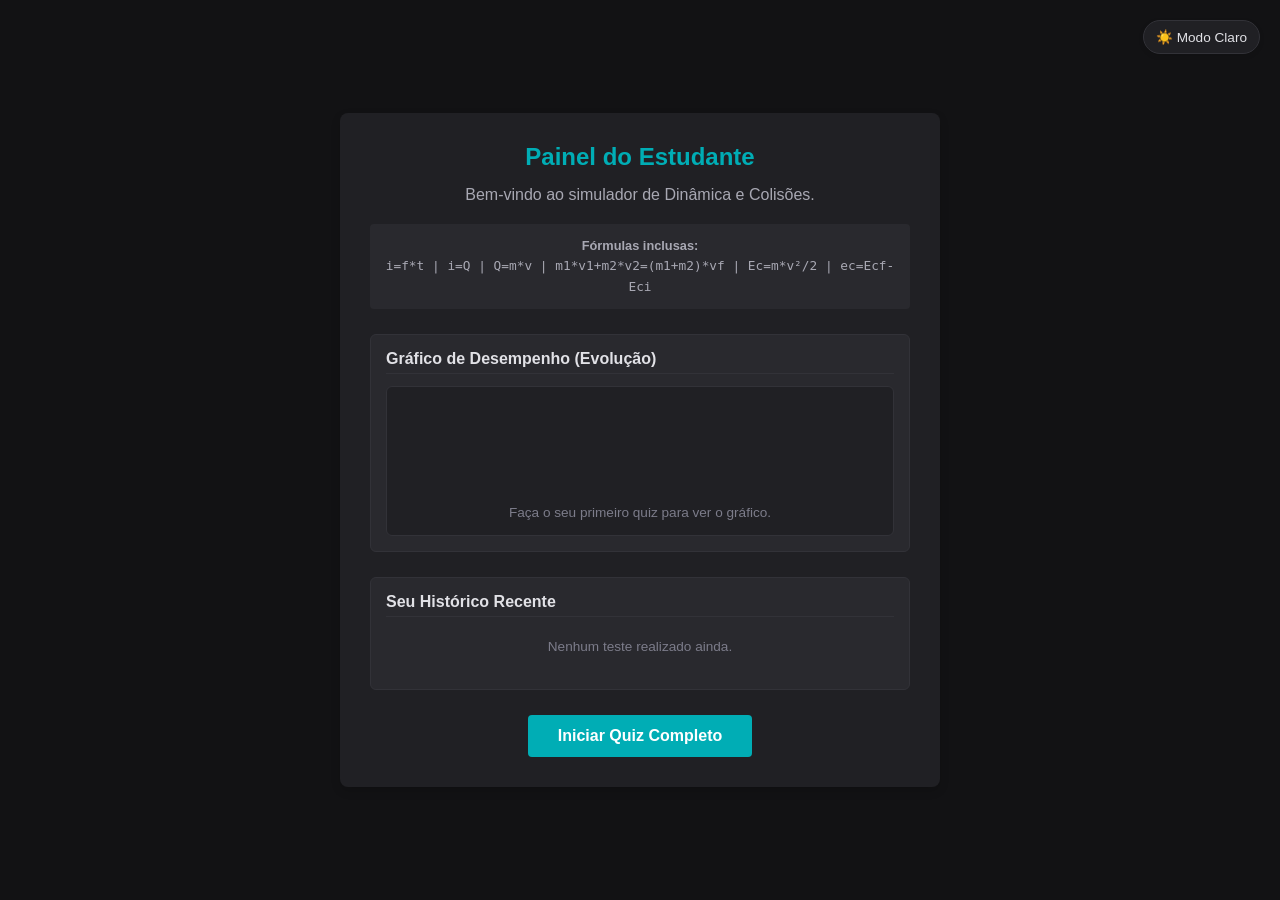
==== dashboard.html @ 6aeb2b07 "l" ====
<!DOCTYPE html>
<html lang="pt-BR" data-theme="dark">
<head>
    <meta charset="UTF-8">
    <meta name="viewport" content="width=device-width, initial-scale=1.0">
    <title>Dashboard - Quiz de Física</title>
    <link rel="stylesheet" href="style.css">
</head>
<body>

    <div class="theme-toggle-container">
        <button id="theme-toggle" class="btn-theme" onclick="toggleTheme()">☀️ Modo Claro</button>
    </div>

    <div class="quiz-container text-center fade-in">
        <h1>Painel do Estudante</h1>
        <p class="subtitle">Bem-vindo ao simulador de Dinâmica e Colisões.</p>
        
        <div class="formula-box font-small">
            <strong>Fórmulas inclusas:</strong><br>
            i=f*t | i=Q | Q=m*v | m1*v1+m2*v2=(m1+m2)*vf | Ec=m*v²/2 | ec=Ecf-Eci
        </div>

        <!-- NOVO: Gráfico de Evolução de Notas -->
        <div class="stats-box">
            <h3>Gráfico de Desempenho (Evolução)</h3>
            <div id="chart-container" class="chart-container">
                <!-- As barras do gráfico serão geradas dinamicamente aqui -->
                <p class="empty-history" id="empty-chart-text">Faça o seu primeiro quiz para ver o gráfico.</p>
            </div>
        </div>

        <div class="stats-box">
            <h3>Seu Histórico Recente</h3>
            <div id="history-list" class="history-list">
                <p class="empty-history">Nenhum teste realizado ainda.</p>
            </div>
            <button class="btn-secondary" id="btn-clear" onclick="clearHistory()" style="display: none;">Limpar Histórico</button>
        </div>

        <div class="dashboard-actions">
            <a href="perguntas.html" class="btn-primary">Iniciar Quiz Completo</a>
        </div>
    </div>

    <script>
        function loadHistoryAndChart() {
            const historyList = document.getElementById("history-list");
            const chartContainer = document.getElementById("chart-container");
            const emptyChartText = document.getElementById("empty-chart-text");
            const clearBtn = document.getElementById("btn-clear");
            const scores = JSON.parse(localStorage.getItem("physics_quiz_scores")) || [];

            if (scores.length > 0) {
                historyList.innerHTML = "";
                if (emptyChartText) emptyChartText.remove();
                clearBtn.style.display = "inline-block";
                
                // 1. Renderizar Histórico (Últimas 4 tentativas)
                scores.slice(-4).reverse().forEach((item, index) => {
                    const div = document.createElement("div");
                    div.classList.add("history-item");
                    div.innerHTML = `
                        <span>Tentativa ${scores.length - index}</span>
                        <strong>${item.score} / ${item.total} acertos</strong>
                        <small>${item.date}</small>
                    `;
                    historyList.appendChild(div);
                });

                // 2. Renderizar Gráfico de Barras Progressivo (Últimas 5 tentativas)
                scores.slice(-5).forEach((item, index) => {
                    const percentage = (item.score / item.total) * 100;
                    
                    const barWrapper = document.createElement("div");
                    barWrapper.classList.add("chart-bar-wrapper");
                    
                    barWrapper.innerHTML = `
                        <div class="chart-bar-value">${item.score}/${item.total}</div>
                        <div class="chart-bar-track">
                            <div class="chart-bar-fill" style="height: ${percentage}%"></div>
                        </div>
                        <div class="chart-bar-label">T-${index + 1}</div>
                    `;
                    chartContainer.appendChild(barWrapper);
                });
            }
        }

        function clearHistory() {
            localStorage.removeItem("physics_quiz_scores");
            location.reload();
        }

        function initTheme() {
            const savedTheme = localStorage.getItem("theme") || "dark";
            document.documentElement.setAttribute("data-theme", savedTheme);
            const btn = document.getElementById("theme-toggle");
            if (btn) btn.innerText = savedTheme === "dark" ? "☀️ Modo Claro" : "🌙 Modo Escuro";
        }

        function toggleTheme() {
            const currentTheme = document.documentElement.getAttribute("data-theme");
            const newTheme = currentTheme === "dark" ? "light" : "dark";
            document.documentElement.setAttribute("data-theme", newTheme);
            localStorage.setItem("theme", newTheme);
            document.getElementById("theme-toggle").innerText = newTheme === "dark" ? "☀️ Modo Claro" : "🌙 Modo Escuro";
        }

        document.addEventListener("DOMContentLoaded", () => {
            loadHistoryAndChart();
            initTheme();
        });
    </script>
</body>
</html>
---- style.css ----
/* Variáveis CSS para suporte a múltiplos temas */
:root[data-theme="dark"] {
    --bg-body: #121214;
    --bg-container: #202024;
    --bg-box: #29292e;
    --bg-hover: #323238;
    --text-main: #e1e1e6;
    --text-sub: #a8a8b3;
    --text-muted: #7c7c8a;
    --primary: #00adb5;
    --primary-hover: #00828a;
    --border-color: #323238;
}

:root[data-theme="light"] {
    --bg-body: #f0f2f5;
    --bg-container: #ffffff;
    --bg-box: #f1f3f5;
    --bg-hover: #e2e6ea;
    --text-main: #212529;
    --text-sub: #495057;
    --text-muted: #6c757d;
    --primary: #00828a;
    --primary-hover: #00666d;
    --border-color: #dee2e6;
}

* {
    box-sizing: border-box;
    margin: 0;
    padding: 0;
    font-family: 'Segoe UI', Tahoma, Geneva, Verdana, sans-serif;
}

body {
    background-color: var(--bg-body);
    color: var(--text-main);
    display: flex;
    justify-content: center;
    align-items: center;
    min-height: 100vh;
    padding: 20px;
    transition: background-color 0.3s, color 0.3s;
}

/* Fixador do Botão de Alternar Temas */
.theme-toggle-container {
    position: absolute;
    top: 20px;
    right: 20px;
}

.btn-theme {
    background-color: var(--bg-container);
    color: var(--text-main);
    border: 1px solid var(--border-color);
    padding: 8px 12px;
    border-radius: 20px;
    cursor: pointer;
    font-size: 0.85rem;
    font-weight: 500;
    box-shadow: 0 2px 5px rgba(0,0,0,0.1);
}

/* Barra de Progresso Animada */
.progress-bar-container {
    position: fixed;
    top: 0;
    left: 0;
    width: 100%;
    height: 6px;
    background-color: var(--bg-box);
    z-index: 1000;
}

.progress-bar-fill {
    width: 0%;
    height: 100%;
    background-color: var(--primary);
    transition: width 0.4s ease;
}

@keyframes fadeIn {
    from { opacity: 0; transform: translateY(10px); }
    to { opacity: 1; transform: translateY(0); }
}

.fade-in {
    animation: fadeIn 0.4s ease-out forwards;
}

.quiz-container {
    background-color: var(--bg-container);
    border-radius: 8px;
    padding: 30px;
    max-width: 600px;
    width: 100%;
    box-shadow: 0 4px 10px rgba(0, 0, 0, 0.15);
}

.text-center {
    text-align: center;
}

h1 {
    font-size: 1.5rem;
    margin-bottom: 15px;
    color: var(--primary);
}

.subtitle {
    color: var(--text-sub);
    margin-bottom: 20px;
    font-size: 1rem;
}

.formula-box {
    background-color: var(--bg-box);
    padding: 12px;
    border-radius: 4px;
    font-family: monospace;
    font-size: 0.9rem;
    margin-bottom: 25px;
    color: var(--text-sub);
    line-height: 1.6;
}

.font-small {
    font-size: 0.8rem;
}

.stats-box {
    background-color: var(--bg-box);
    border: 1px solid var(--border-color);
    padding: 15px;
    border-radius: 6px;
    margin-bottom: 25px;
    text-align: left;
}

.stats-box h3 {
    font-size: 1rem;
    color: var(--text-main);
    margin-bottom: 12px;
    border-bottom: 1px solid var(--border-color);
    padding-bottom: 5px;
}

.history-list {
    display: flex;
    flex-direction: column;
    gap: 8px;
    margin-bottom: 10px;
}

.history-item {
    display: flex;
    justify-content: space-between;
    align-items: center;
    font-size: 0.85rem;
    background-color: var(--bg-container);
    padding: 8px 12px;
    border-radius: 4px;
    border-left: 3px solid var(--primary);
}

.history-item small {
    color: var(--text-muted);
}

.empty-history {
    font-size: 0.85rem;
    color: var(--text-muted);
    text-align: center;
    padding: 10px 0;
}

.question {
    font-size: 1.1rem;
    margin-bottom: 20px;
    line-height: 1.5;
}

.options-container {
    display: flex;
    flex-direction: column;
    gap: 12px;
}

.btn-option {
    background-color: var(--bg-box);
    color: var(--text-main);
    border: 2px solid var(--border-color);
    padding: 12px 15px;
    border-radius: 6px;
    cursor: pointer;
    text-align: left;
    font-size: 1rem;
    transition: all 0.2s ease;
}

.btn-option:hover {
    background-color: var(--bg-hover);
    border-color: var(--primary);
}

.btn-option.correct {
    background-color: #12a454;
    border-color: #12a454;
    color: #ffffff;
}

.btn-option.wrong {
    background-color: #e52e4d;
    border-color: #e52e4d;
    color: #ffffff;
}

.footer {
    margin-top: 20px;
    display: flex;
    justify-content: space-between;
    align-items: center;
    font-size: 0.9rem;
    color: var(--text-muted);
}

.header-navigation {
    margin-bottom: 15px;
}

.btn-back {
    color: var(--text-muted);
    text-decoration: none;
    font-size: 0.85rem;
}

.btn-back:hover {
    color: var(--primary);
}

.btn-primary {
    display: inline-block;
    background-color: var(--primary);
    color: #ffffff;
    text-decoration: none;
    padding: 12px 30px;
    border-radius: 4px;
    font-weight: bold;
    transition: background 0.2s;
}

.btn-primary:hover {
    background-color: var(--primary-hover);
}

.btn-secondary {
    background-color: transparent;
    color: #e52e4d;
    border: none;
    font-size: 0.75rem;
    cursor: pointer;
    text-decoration: underline;
}

.btn-next {
    background-color: var(--primary);
    color: #ffffff;
    border: none;
    padding: 10px 20px;
    border-radius: 4px;
    cursor: pointer;
    font-weight: bold;
    display: none;
}

.btn-next:hover {
    background-color: var(--primary-hover);
}

.score-container {
    text-align: center;
}

.score-container h2 {
    color: var(--primary);
    margin-bottom: 15px;
}

.chart-container {
    display: flex;
    justify-content: space-around;
    align-items: flex-end;
    height: 150px;
    padding: 15px 10px 5px 10px;
    background-color: var(--bg-container);
    border-radius: 6px;
    border: 1px solid var(--border-color);
    margin-top: 5px;
}

.chart-bar-wrapper {
    display: flex;
    flex-direction: column;
    align-items: center;
    height: 100%;
    width: 45px;
}

.chart-bar-track {
    width: 16px;
    height: 90px;
    background-color: var(--bg-box);
    border-radius: 10px;
    position: relative;
    display: flex;
    align-items: flex-end;
    overflow: hidden;
}

.chart-bar-fill {
    width: 100%;
    height: 0%; /* Controlado dinamicamente pelo JS */
    background-color: var(--primary);
    border-radius: 10px;
    transition: height 0.6s cubic-bezier(0.1, 1, 0.1, 1);
}

.chart-bar-value {
    font-size: 0.7rem;
    font-weight: bold;
    color: var(--primary);
    margin-bottom: 4px;
}

.chart-bar-label {
    font-size: 0.7rem;
    color: var(--text-muted);
    margin-top: 6px;
}
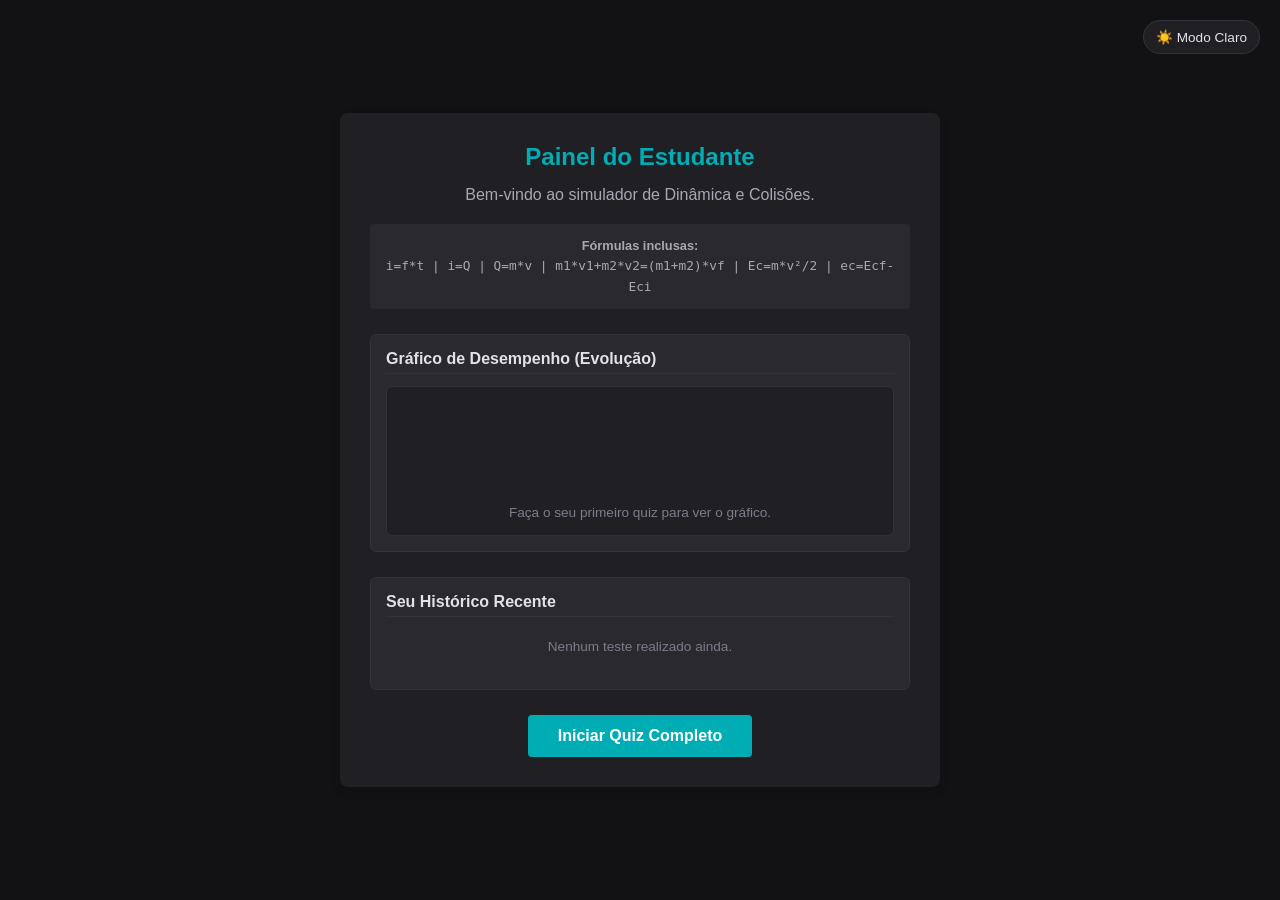
==== commit 6897d186: "l" ====
--- a/dashboard.html
+++ b/dashboard.html
@@ -21,15 +21,15 @@
             i=f*t | i=Q | Q=m*v | m1*v1+m2*v2=(m1+m2)*vf | Ec=m*v²/2 | ec=Ecf-Eci
         </div>
 
-        <!-- NOVO: Gráfico de Evolução de Notas -->
+        <!-- Gráfico de Evolução de Notas -->
         <div class="stats-box">
             <h3>Gráfico de Desempenho (Evolução)</h3>
             <div id="chart-container" class="chart-container">
-                <!-- As barras do gráfico serão geradas dinamicamente aqui -->
                 <p class="empty-history" id="empty-chart-text">Faça o seu primeiro quiz para ver o gráfico.</p>
             </div>
         </div>
 
+        <!-- Lista de Histórico -->
         <div class="stats-box">
             <h3>Seu Histórico Recente</h3>
             <div id="history-list" class="history-list">
@@ -53,10 +53,10 @@
 
             if (scores.length > 0) {
                 historyList.innerHTML = "";
-                if (emptyChartText) emptyChartText.remove();
+                if (emptyChartText) emptyChartText.style.display = "none";
                 clearBtn.style.display = "inline-block";
                 
-                // 1. Renderizar Histórico (Últimas 4 tentativas)
+                // Renderizar Histórico (Últimas 4 tentativas)
                 scores.slice(-4).reverse().forEach((item, index) => {
                     const div = document.createElement("div");
                     div.classList.add("history-item");
@@ -68,13 +68,11 @@
                     historyList.appendChild(div);
                 });
 
-                // 2. Renderizar Gráfico de Barras Progressivo (Últimas 5 tentativas)
+                // Renderizar Gráfico de Barras (Últimas 5 tentativas)
                 scores.slice(-5).forEach((item, index) => {
                     const percentage = (item.score / item.total) * 100;
-                    
                     const barWrapper = document.createElement("div");
                     barWrapper.classList.add("chart-bar-wrapper");
-                    
                     barWrapper.innerHTML = `
                         <div class="chart-bar-value">${item.score}/${item.total}</div>
                         <div class="chart-bar-track">
--- a/style.css
+++ b/style.css
@@ -43,7 +43,6 @@
     transition: background-color 0.3s, color 0.3s;
 }
 
-/* Fixador do Botão de Alternar Temas */
 .theme-toggle-container {
     position: absolute;
     top: 20px;
@@ -59,10 +58,8 @@
     cursor: pointer;
     font-size: 0.85rem;
     font-weight: 500;
-    box-shadow: 0 2px 5px rgba(0,0,0,0.1);
-}
-
-/* Barra de Progresso Animada */
+}
+
 .progress-bar-container {
     position: fixed;
     top: 0;
@@ -287,6 +284,7 @@
     margin-bottom: 15px;
 }
 
+/* Gráfico de Desempenho */
 .chart-container {
     display: flex;
     justify-content: space-around;
@@ -320,7 +318,7 @@
 
 .chart-bar-fill {
     width: 100%;
-    height: 0%; /* Controlado dinamicamente pelo JS */
+    height: 0%;
     background-color: var(--primary);
     border-radius: 10px;
     transition: height 0.6s cubic-bezier(0.1, 1, 0.1, 1);
